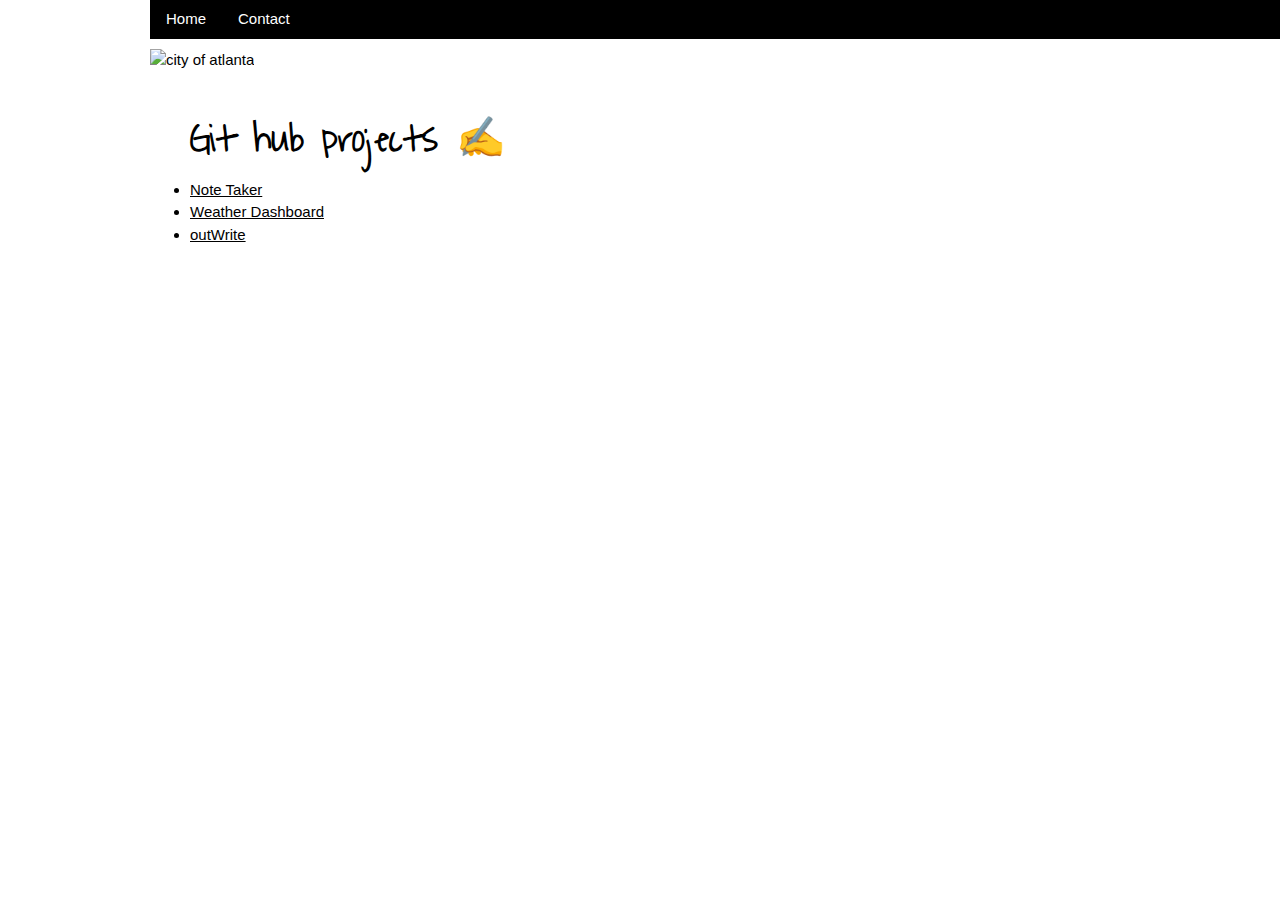
==== index.html @ 6b3f6d99 "added INDEX.HTML TO ROOT" ====
<!DOCTYPE html>
<html lang="en">
  <head>
<meta charset="UTF-8">
<title>Portfolio</title>
<meta name="viewport" content="width=device-width,initial-scale=1">
<link rel="stylesheet" href="https://www.w3schools.com/w3css/4/w3.css">
<link rel="stylesheet" href="style.css">
<link rel="preconnect" href="https://fonts.gstatic.com">
<link href="https://fonts.googleapis.com/css2?family=Waiting+for+the+Sunrise&display=swap" rel="stylesheet">

<script src="https://www.w3schools.com/lib/w3.js"></script>
  </head>

<body>
  <!-- Start Content -->
  <div id="portfolio" class="w3-content">
    <!-- Navigation (Stays on Top) -->
    <div class="w3-top w3-bar w3-black">
      <a href="about.html" class="w3-bar-item w3-button">Home</a>
      <a href="contact.html" class="w3-bar-item w3-button">Contact</a>
    </div>
    <div class=" w3-padding-top-48">
      <div class="w3-display-container">
        <!-- main image -->
        <img src=" https://latitudelegal.com/wp-content/uploads/2019/04/Atlanta-georgia.png" alt="city of atlanta "
          class="w3-image" style="width:55%">
        <div class="w3-display-bottomleft w3-padding-small  ">
          <h1>Portfolio</h1>
        </div>
      </div>
    </div>
    <br>
    <ul>
      <h2> Git hub projects &#9997; </h2>
      <li><a href="https://stark-plains-11952.herokuapp.com/notes">Note Taker</a></li>
      <li><a href="https://rasbakimo.github.io/Weather-Dashboard/">Weather Dashboard</a></li>
      <li><a href="https://strawberry-crisp-31516.herokuapp.com/login">outWrite</a></li>


  </div>

</body>

</html>
---- style.css ----
/* body {font-family:"Times New Roman", serif} */
h1{font-family: 'Waiting for the Sunrise', cursive; 
font-size: 40px;
font-weight: bolder;
color: white;}
h2{font-family: 'Waiting for the Sunrise', cursive; 
    font-size: 40px;
    font-weight: bolder;
}
h3{
font-size: 30px;
}

p{
    font-size: 20px;
}
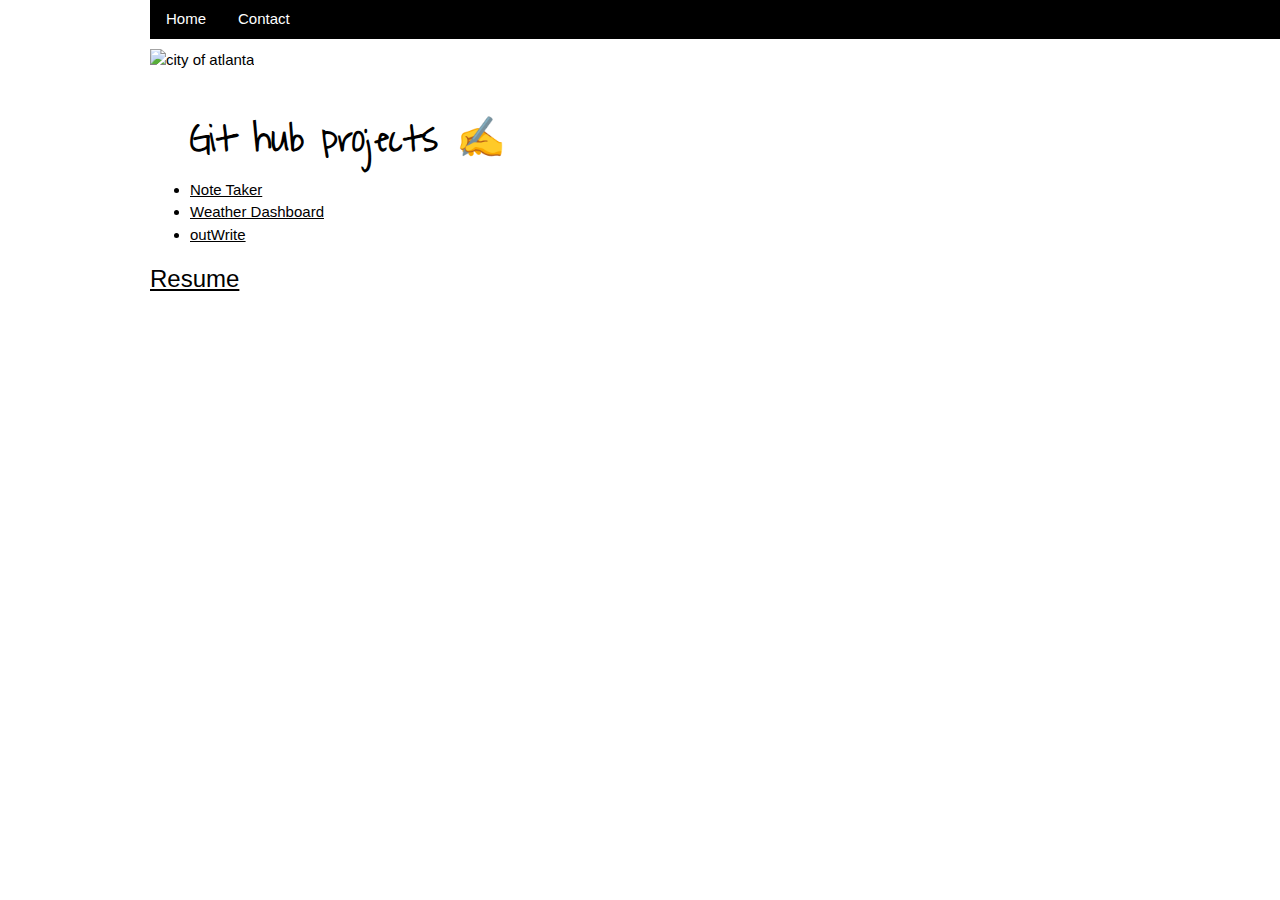
==== commit 2af59fec: "added github and resume links" ====
--- a/index.html
+++ b/index.html
@@ -1,16 +1,17 @@
 <!DOCTYPE html>
 <html lang="en">
-  <head>
-<meta charset="UTF-8">
-<title>Portfolio</title>
-<meta name="viewport" content="width=device-width,initial-scale=1">
-<link rel="stylesheet" href="https://www.w3schools.com/w3css/4/w3.css">
-<link rel="stylesheet" href="style.css">
-<link rel="preconnect" href="https://fonts.gstatic.com">
-<link href="https://fonts.googleapis.com/css2?family=Waiting+for+the+Sunrise&display=swap" rel="stylesheet">
 
-<script src="https://www.w3schools.com/lib/w3.js"></script>
-  </head>
+<head>
+  <meta charset="UTF-8">
+  <title>Portfolio</title>
+  <meta name="viewport" content="width=device-width,initial-scale=1">
+  <link rel="stylesheet" href="https://www.w3schools.com/w3css/4/w3.css">
+  <link rel="stylesheet" href="style.css">
+  <link rel="preconnect" href="https://fonts.gstatic.com">
+  <link href="https://fonts.googleapis.com/css2?family=Waiting+for+the+Sunrise&display=swap" rel="stylesheet">
+
+  <script src="https://www.w3schools.com/lib/w3.js"></script>
+</head>
 
 <body>
   <!-- Start Content -->
@@ -36,6 +37,10 @@
       <li><a href="https://stark-plains-11952.herokuapp.com/notes">Note Taker</a></li>
       <li><a href="https://rasbakimo.github.io/Weather-Dashboard/">Weather Dashboard</a></li>
       <li><a href="https://strawberry-crisp-31516.herokuapp.com/login">outWrite</a></li>
+    </ul>
+    <div>
+      <a href="https://docs.google.com/document/d/1tr9N1ykX5s5fEc71Ha4xs--Q0kXrDhr9tIzPTr9pWmA/edit?usp=sharing"><h3>Resume</h3></a>
+    </div>
 
 
   </div>
--- a/style.css
+++ b/style.css
@@ -1,5 +1,5 @@
-/* body {font-family:"Times New Roman", serif} */
-h1{font-family: 'Waiting for the Sunrise', cursive; 
+body {font-family:"Times New Roman", serif 14px;}
+h1{font-family: Georgia, cursive; 
 font-size: 40px;
 font-weight: bolder;
 color: white;}
@@ -8,9 +8,5 @@
     font-weight: bolder;
 }
 h3{
-font-size: 30px;
-}
-
-p{
-    font-size: 20px;
+font-size: 20px bold;
 }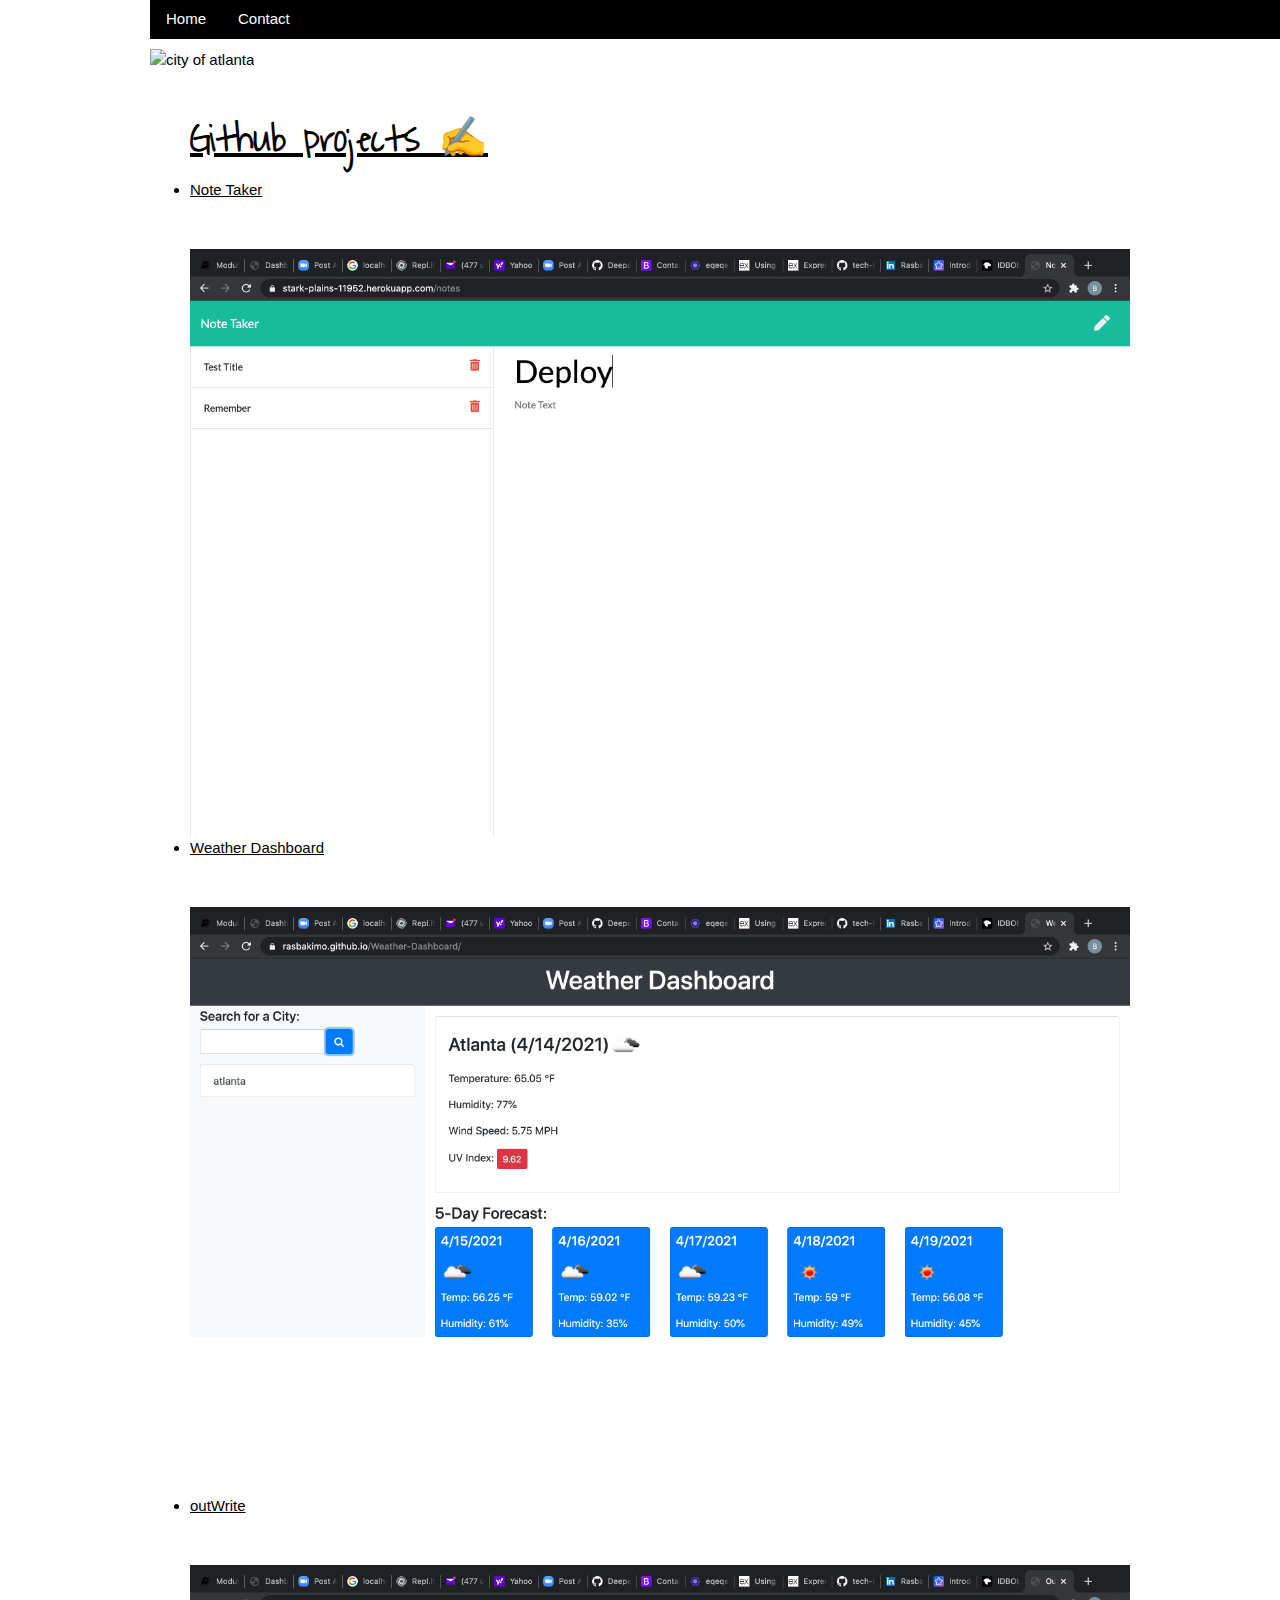
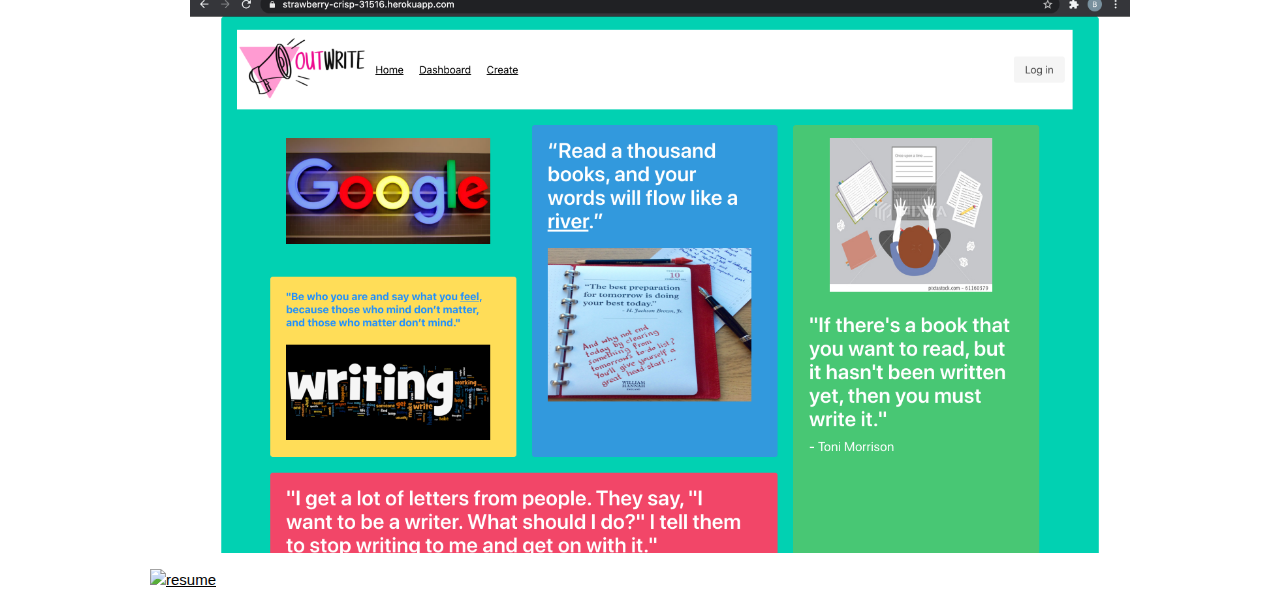
==== commit bef9c1e7: "added pics of deployed apps" ====
--- a/index.html
+++ b/index.html
@@ -33,13 +33,40 @@
     </div>
     <br>
     <ul>
-      <h2> Git hub projects &#9997; </h2>
+      <a href="https://github.com/Rasbakimo?tab=repositories">
+        <h2> Github projects &#9997; </h2>
+      </a>
+
       <li><a href="https://stark-plains-11952.herokuapp.com/notes">Note Taker</a></li>
+      <div class=" w3-padding-top-48">
+        <div class="w3-display-container">
+          <!-- image -->
+          <img src="assets/Note-Taker.png" alt="Note Taker" class="w3-image" style="width:100%">
+          <div class="w3-display-bottomleft w3-padding-small  ">
+          </div>
+        </div>
+      </div>
       <li><a href="https://rasbakimo.github.io/Weather-Dashboard/">Weather Dashboard</a></li>
+      <div class=" w3-padding-top-48">
+        <div class="w3-display-container">
+          <!-- main image -->
+          <img src=" assets/Weather Dashboard.png" alt="Weather Dashboard " class="w3-image" style="width:100%">
+          <div class="w3-display-bottomleft w3-padding-small">
+          </div>
+        </div>
+      </div>
       <li><a href="https://strawberry-crisp-31516.herokuapp.com/login">outWrite</a></li>
+      <div class=" w3-padding-top-48">
+        <div class="w3-display-container">
+          <!-- main image -->
+          <img src="assets/outWrite.png" alt="OutWrite " class="w3-image" style="width:100%">
+          <div class="w3-display-bottomleft w3-padding-small  ">
+          </div>
+        </div>
+      </div>
     </ul>
     <div>
-      <a href="https://docs.google.com/document/d/1tr9N1ykX5s5fEc71Ha4xs--Q0kXrDhr9tIzPTr9pWmA/edit?usp=sharing"><h3>Resume</h3></a>
+      <a href="assets/Resume.pdf" download=" Resume"><img src="assets/Resume.pdf" alt="resume"></a>
     </div>
 
 
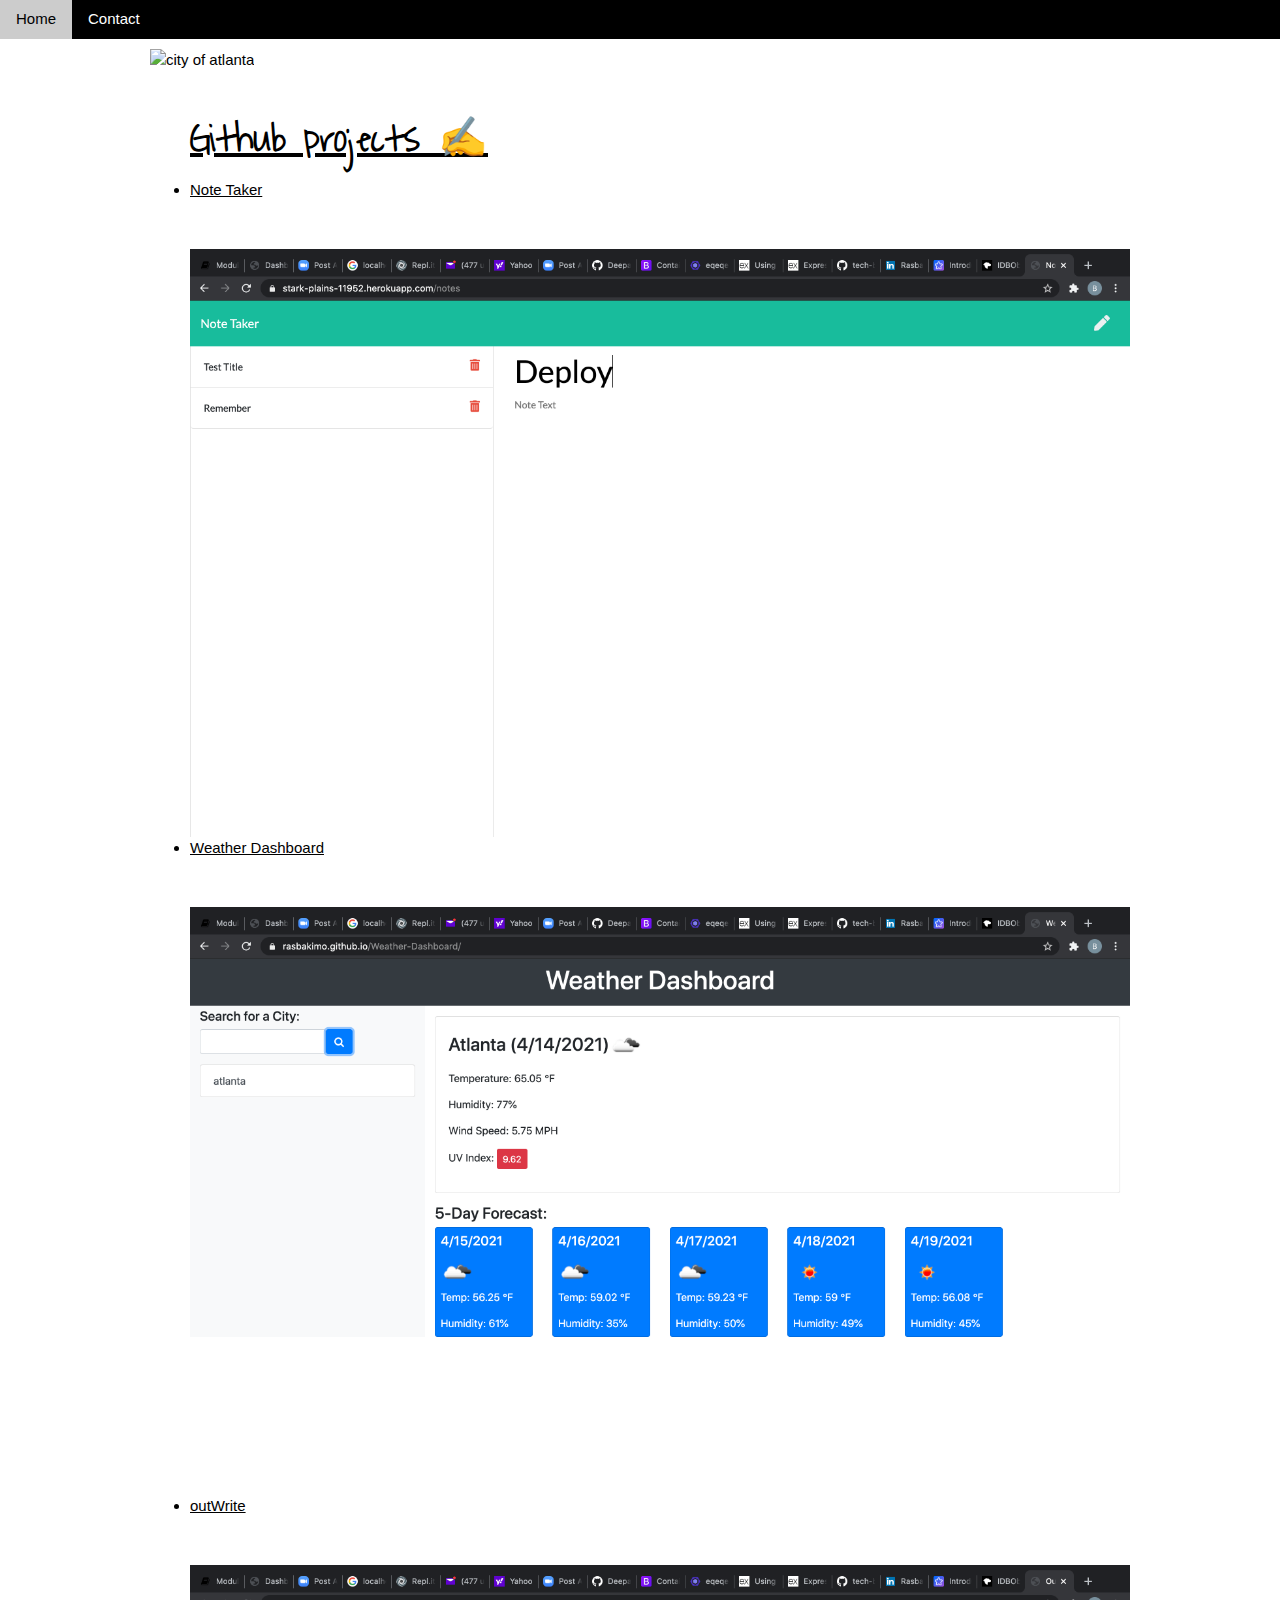
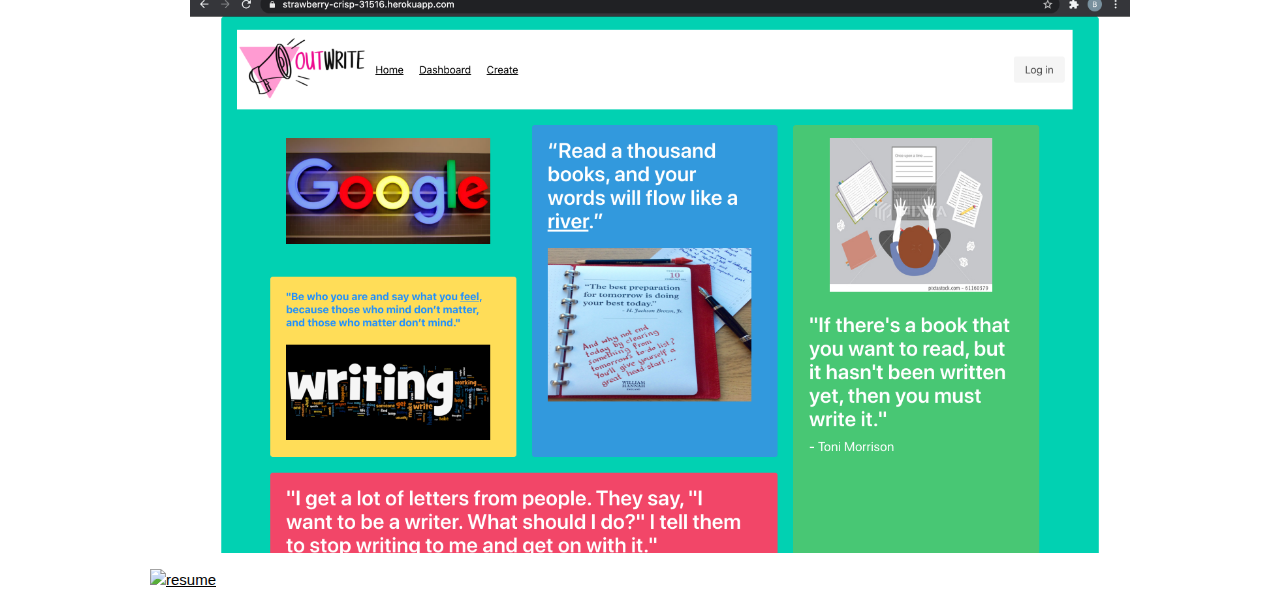
==== commit e6f8b461: "mobile ready" ====
--- a/index.html
+++ b/index.html
@@ -15,18 +15,19 @@
 
 <body>
   <!-- Start Content -->
-  <div id="portfolio" class="w3-content">
+  <div id="portfolio" class="w3-mobile">
     <!-- Navigation (Stays on Top) -->
     <div class="w3-top w3-bar w3-black">
       <a href="about.html" class="w3-bar-item w3-button">Home</a>
       <a href="contact.html" class="w3-bar-item w3-button">Contact</a>
     </div>
+    <div class="w3-content">
     <div class=" w3-padding-top-48">
       <div class="w3-display-container">
         <!-- main image -->
         <img src=" https://latitudelegal.com/wp-content/uploads/2019/04/Atlanta-georgia.png" alt="city of atlanta "
-          class="w3-image" style="width:55%">
-        <div class="w3-display-bottomleft w3-padding-small  ">
+          class="w3-image w3-mobile" style="width:55%">
+        <div class="w3-display-bottomleft w3-padding-small w3-mobile">
           <h1>Portfolio</h1>
         </div>
       </div>
@@ -69,7 +70,7 @@
       <a href="assets/Resume.pdf" download=" Resume"><img src="assets/Resume.pdf" alt="resume"></a>
     </div>
 
-
+  </div>
   </div>
 
 </body>
